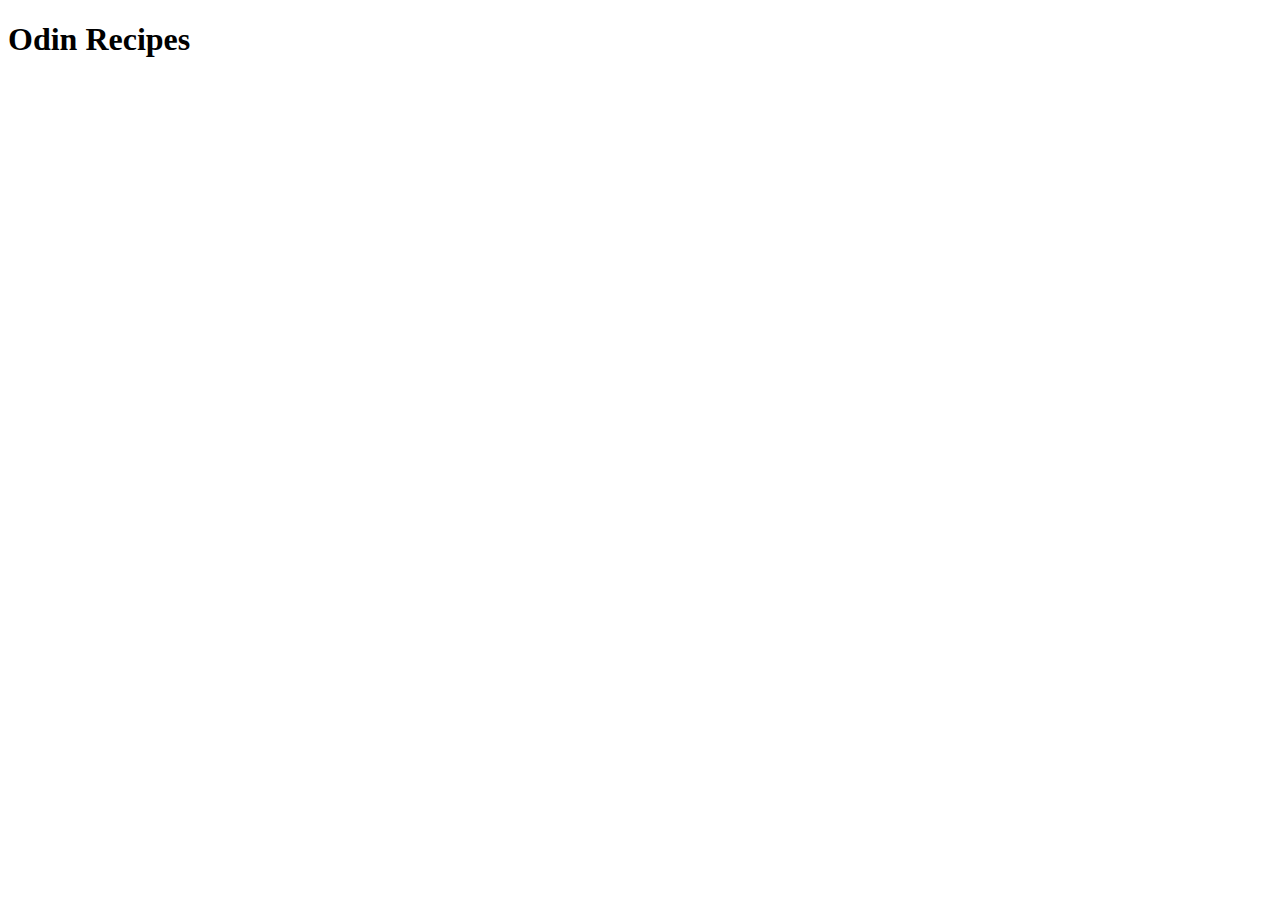
==== index.html @ 1ee95c55 "Add initial structure" ====
<!DOCTYPE html>
<html lang="en">
    <head>
        <meta charset="UTF-8">
        <meta http-equiv="X-UA-Compatible" content="IE=edge">
        <meta name="viewport" content="width=device-width, initial-scare=1.0">
        <title>Recipes</title>
    </head>
    <body>
        <h1>Odin Recipes</h1>
    </body>

</html>
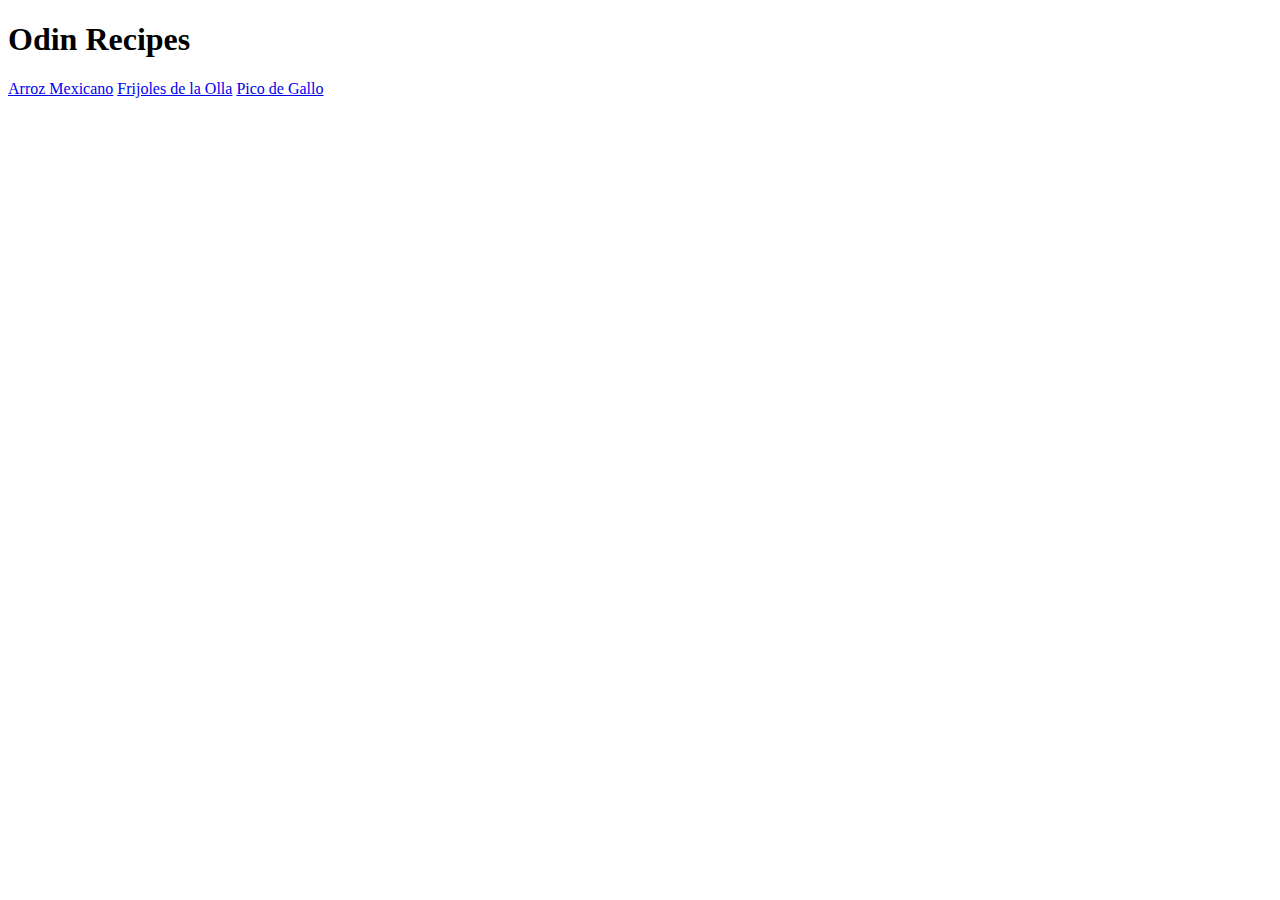
==== commit 46501385: "Add recipe pages" ====
--- a/index.html
+++ b/index.html
@@ -8,6 +8,10 @@
     </head>
     <body>
         <h1>Odin Recipes</h1>
+
+        <a href="./recipes/arroz-mexicano.html">Arroz Mexicano</a>
+        <a href="./recipes/frijoles-de-la-olla.html">Frijoles de la Olla</a>
+        <a href="./recipes/pico-de-gallo.html">Pico de Gallo</a>
     </body>
 
 </html>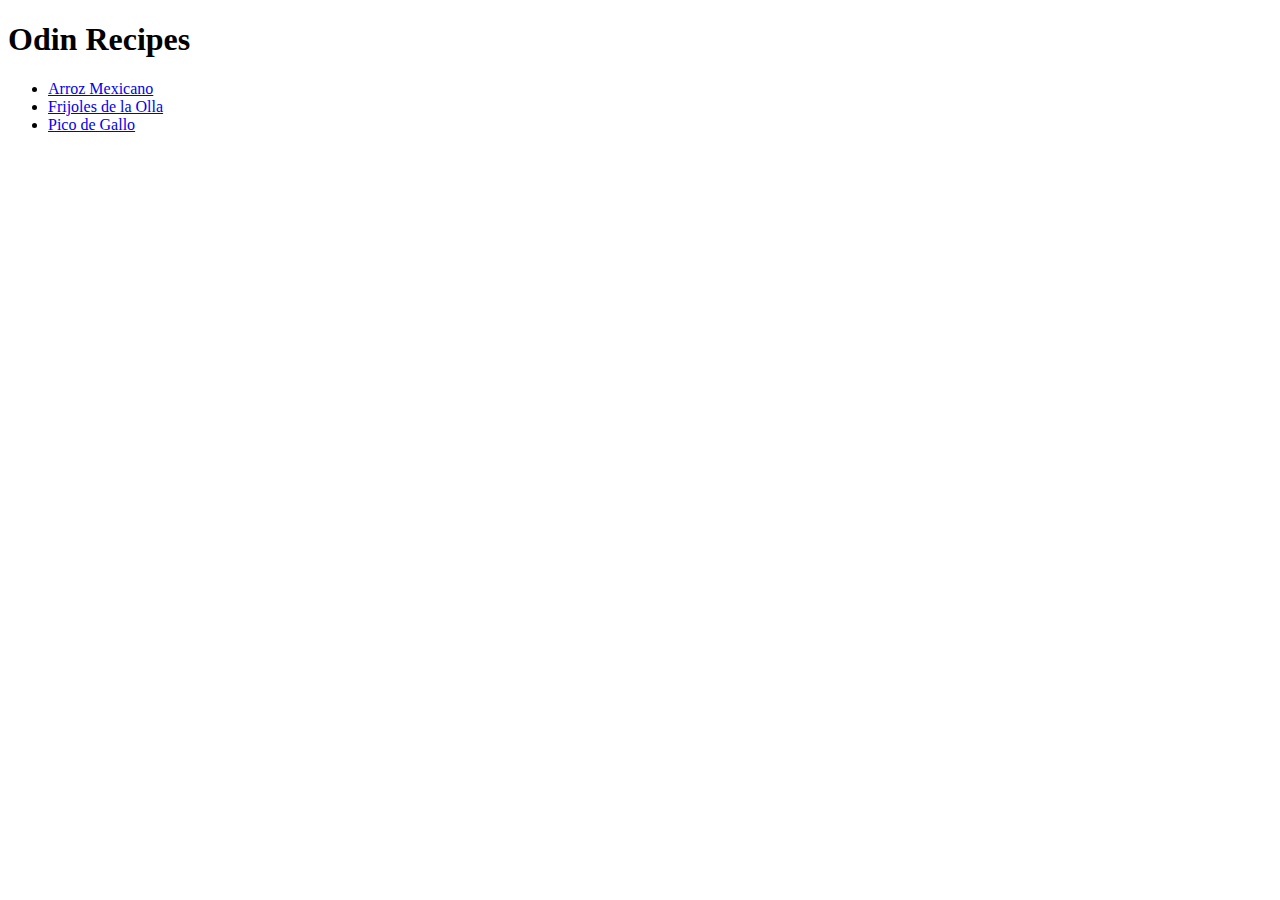
==== commit ee13253f: "Add recipe pages content" ====
--- a/index.html
+++ b/index.html
@@ -9,9 +9,11 @@
     <body>
         <h1>Odin Recipes</h1>
 
-        <a href="./recipes/arroz-mexicano.html">Arroz Mexicano</a>
-        <a href="./recipes/frijoles-de-la-olla.html">Frijoles de la Olla</a>
-        <a href="./recipes/pico-de-gallo.html">Pico de Gallo</a>
+        <ul>
+            <li><a href="./recipes/arroz-mexicano.html">Arroz Mexicano</a></li>
+            <li><a href="./recipes/frijoles-de-la-olla.html">Frijoles de la Olla</a></li>
+            <li><a href="./recipes/pico-de-gallo.html">Pico de Gallo</a></li>
+        </ul>    
     </body>
 
 </html>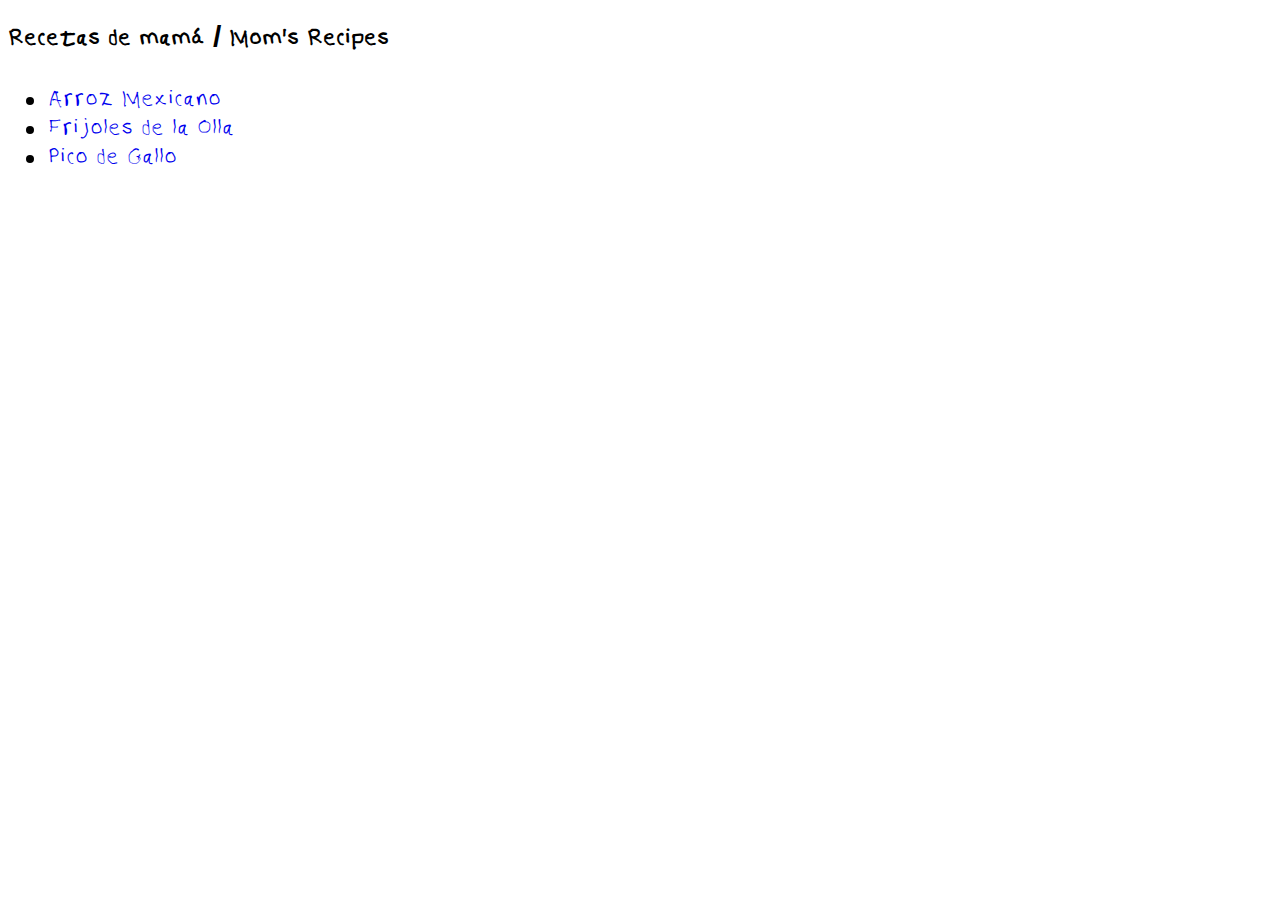
==== commit 88d72cf2: "Import custom fonts, update HTML, and add basic styles" ====
--- a/index.html
+++ b/index.html
@@ -3,11 +3,13 @@
     <head>
         <meta charset="UTF-8">
         <meta http-equiv="X-UA-Compatible" content="IE=edge">
-        <meta name="viewport" content="width=device-width, initial-scare=1.0">
-        <title>Recipes</title>
+        <meta name="viewport" content="width=device-width, initial-scale=1.0">
+        <title>Recetas / Recipes</title>
+
+        <link href="./style.css" rel="stylesheet">
     </head>
     <body>
-        <h1>Odin Recipes</h1>
+        <h1>Recetas de mamá / Mom's Recipes</h1>
 
         <ul>
             <li><a href="./recipes/arroz-mexicano.html">Arroz Mexicano</a></li>
--- a/style.css
+++ b/style.css
@@ -0,0 +1,11 @@
+@font-face {
+    font-family: "Maria";
+    src: url(./fonts/Maria-Regular.ttf);
+}
+
+* {
+    font-family: "Maria", Arial, sans-serif;
+    font-size: 30px;
+    text-decoration: none;
+
+}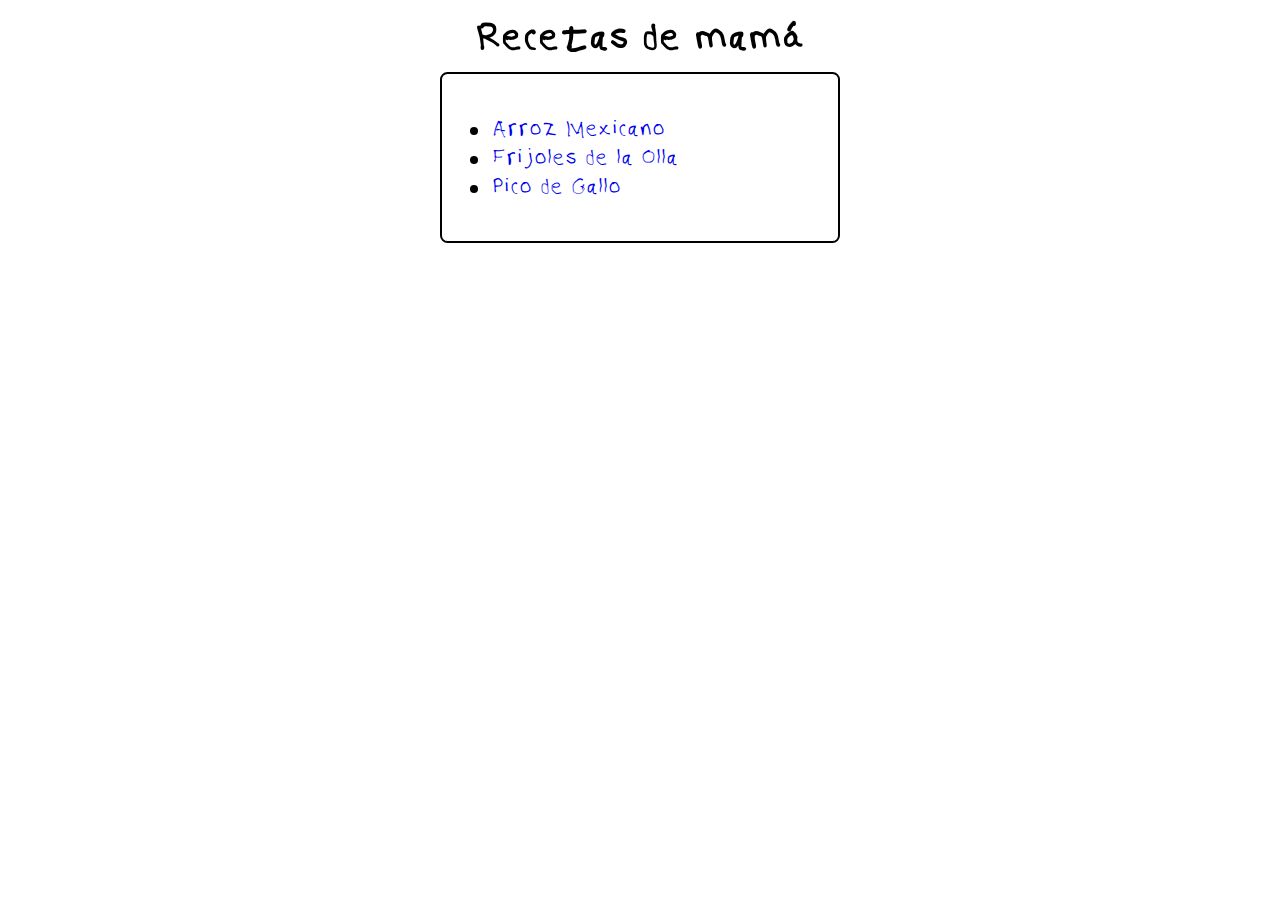
==== commit be991b6c: "Update HTML markup and add basic styles to webpages" ====
--- a/index.html
+++ b/index.html
@@ -9,13 +9,16 @@
         <link href="./style.css" rel="stylesheet">
     </head>
     <body>
-        <h1>Recetas de mamá / Mom's Recipes</h1>
+        <h1 class="title">Recetas de mamá</h1>
 
-        <ul>
-            <li><a href="./recipes/arroz-mexicano.html">Arroz Mexicano</a></li>
-            <li><a href="./recipes/frijoles-de-la-olla.html">Frijoles de la Olla</a></li>
-            <li><a href="./recipes/pico-de-gallo.html">Pico de Gallo</a></li>
-        </ul>    
+        <div class="container">
+            <ul>
+                <li><a href="./recipes/arroz-mexicano.html">Arroz Mexicano</a></li>
+                <li><a href="./recipes/frijoles-de-la-olla.html">Frijoles de la Olla</a></li>
+                <li><a href="./recipes/pico-de-gallo.html">Pico de Gallo</a></li>
+            </ul>              
+        </div>
+  
     </body>
 
 </html>--- a/style.css
+++ b/style.css
@@ -7,5 +7,24 @@
     font-family: "Maria", Arial, sans-serif;
     font-size: 30px;
     text-decoration: none;
+}
 
+.container {
+    border: 2px solid black;
+    border-radius: 0.25rem;
+    box-sizing: border-box;
+    width: 400px;
+    margin: 0 auto;
+    padding: 10px;
+}
+
+.title {
+    font-size: 50px;
+    text-align: center;
+    margin: 12px auto;
+}
+
+img {
+    width: 100%;
+    border-radius: 0.25rem;
 }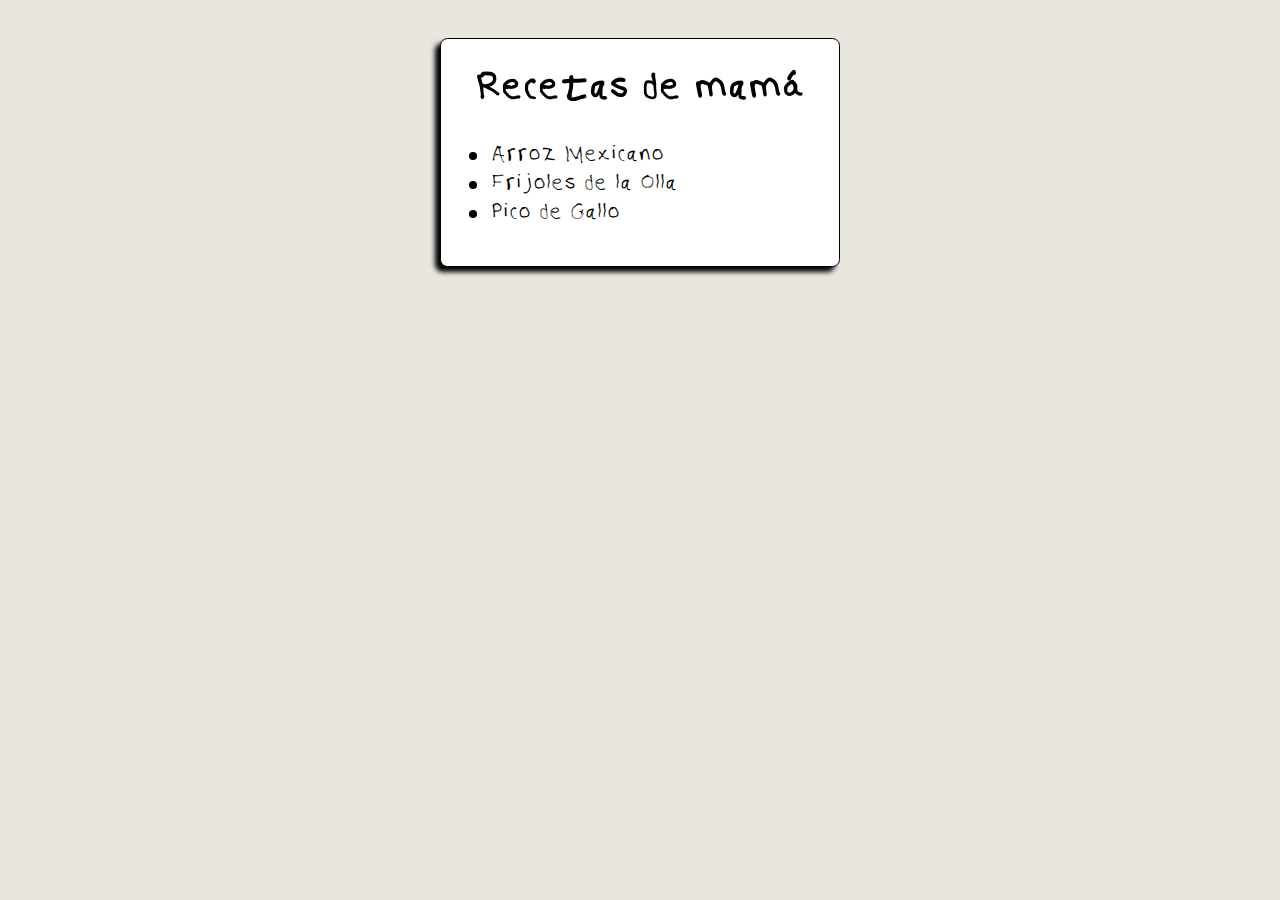
==== commit f254f9e5: "Update HTML and CSS" ====
--- a/index.html
+++ b/index.html
@@ -4,14 +4,14 @@
         <meta charset="UTF-8">
         <meta http-equiv="X-UA-Compatible" content="IE=edge">
         <meta name="viewport" content="width=device-width, initial-scale=1.0">
-        <title>Recetas / Recipes</title>
+        <title>Recetas</title>
 
         <link href="./style.css" rel="stylesheet">
     </head>
     <body>
-        <h1 class="title">Recetas de mamá</h1>
-
+        <div class="backArrow"></div>
         <div class="container">
+            <h1 class="title">Recetas de mamá</h1>
             <ul>
                 <li><a href="./recipes/arroz-mexicano.html">Arroz Mexicano</a></li>
                 <li><a href="./recipes/frijoles-de-la-olla.html">Frijoles de la Olla</a></li>
--- a/style.css
+++ b/style.css
@@ -9,13 +9,32 @@
     text-decoration: none;
 }
 
+body {
+    background-color: #E8E6DE;
+}
+
 .container {
-    border: 2px solid black;
+    background-color: white;
+    border: 1px solid black;
     border-radius: 0.25rem;
     box-sizing: border-box;
+    box-shadow: -5px 5px 5px black;;
+    max-width: 90vw;
+    min-width: 300px;
     width: 400px;
     margin: 0 auto;
     padding: 10px;
+}
+
+.backArrow {
+    width: fit-content;
+    height: 30px;
+    margin: auto;
+}
+
+.backArrow a {
+    text-decoration: none;
+    font-size: 24px;
 }
 
 .title {
@@ -24,6 +43,10 @@
     margin: 12px auto;
 }
 
+a {
+    color: black;
+}
+
 img {
     width: 100%;
     border-radius: 0.25rem;
